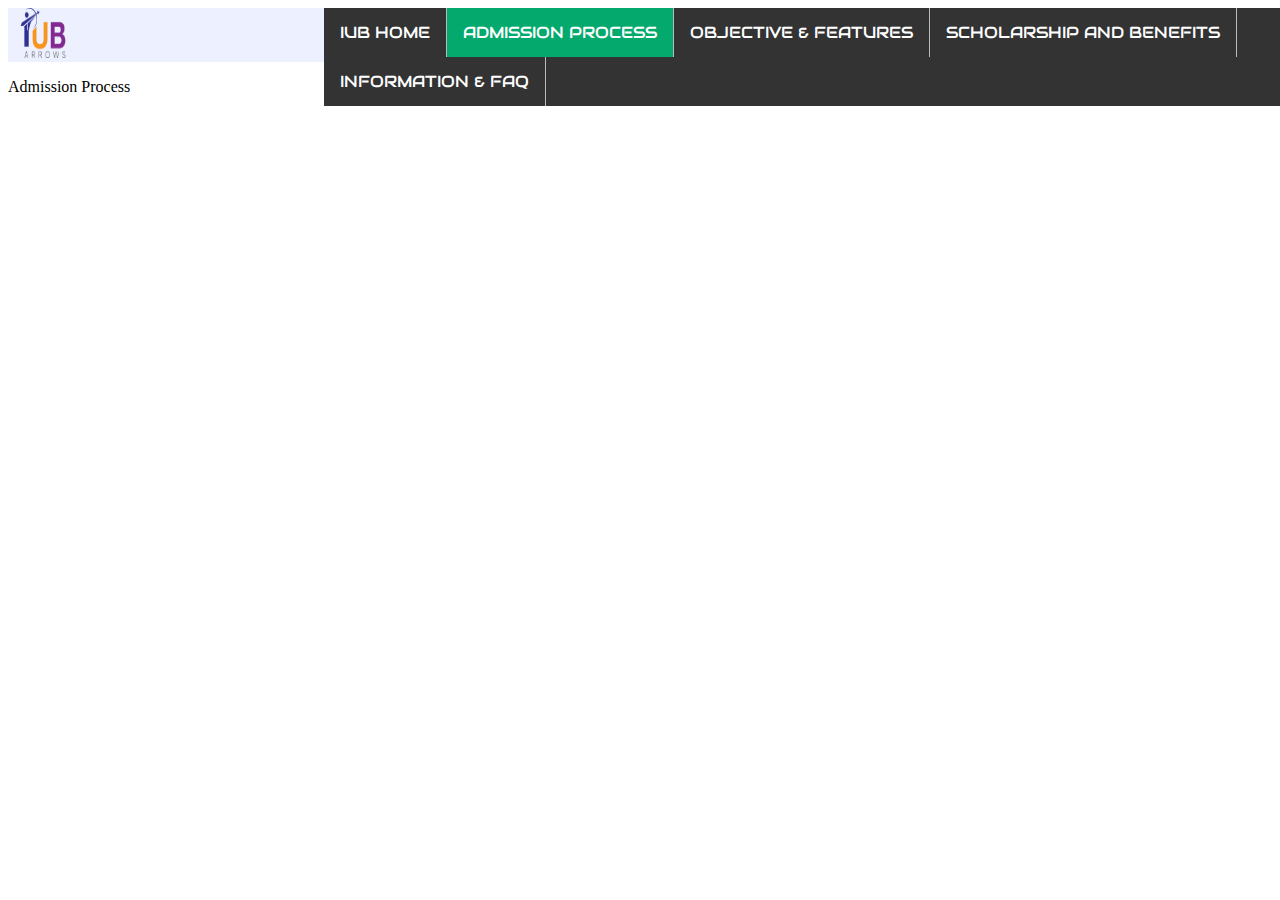
==== admission.html @ 6827ff08 "navar(sticky) complete" ====
<!DOCTYPE html>
<html lang="en">
<head>
    <meta charset="UTF-8">
    <meta name="viewport" content="width=device-width, initial-scale=1.0">
    <title>Admission Process</title>
    <link rel="stylesheet" href="style.css">
    <link rel="stylesheet" href="https://fonts.googleapis.com/css?family=Audiowide">
</head>
<body>
    <div class="container">
        <div class="image">
      <img src="logo_2-978bea97-bc52-4305-9f88-c61fd70215d1.png" 
      alt="iub arrows" class="iubarrow" >
        </div>
        <div class="navbar">
            <ul>
                <li><a href="index.html">IUB HOME</a></li>
                <li><a href="admission.html" class="active">ADMISSION PROCESS</a></li>
                <li><a href="objectivesandfeatures.html">OBJECTIVE & FEATURES </a></li>
                <li><a href="scholarship&benefits.html" >SCHOLARSHIP AND BENEFITS</a></li>
                <li><a href="info.html" >INFORMATION & FAQ </a></li>

              </ul>

        </div>
    </div>
    <p> Admission Process</p>
</body>
</html>
---- style.css ----
.container{
    display: grid;
    grid-template-columns: 1fr 3fr;
    background-color: #EDF1FF;

}
.iubarrow{
    height: 50px;
    width: 70px;
    
}
ul {
    list-style-type: none;
    margin: 0;
    padding: 0;
    overflow: hidden;
    background-color: #333;
    /* make it sticky navbar */
    position: fixed;
  top: 30;
  width: 80;
  }


   
  
  
  
li {
    float: left;
    /* Add a gray right border to all list items, except the last item (last-child) */
    border-right: 1px solid #bbb;
  }

  li a {
    display: block;
    color: white;
    text-align: center;
    padding: 14px 16px;
    text-decoration: none;
  }

  /* Change the link color to #111 (black) on hover */
li a:hover {
    background-color: #111;
  }

  .active {
    background-color: #04AA6D;
  }

/* using google fonts */
.navbar{
    font-family: "Audiowide", sans-serif;

}
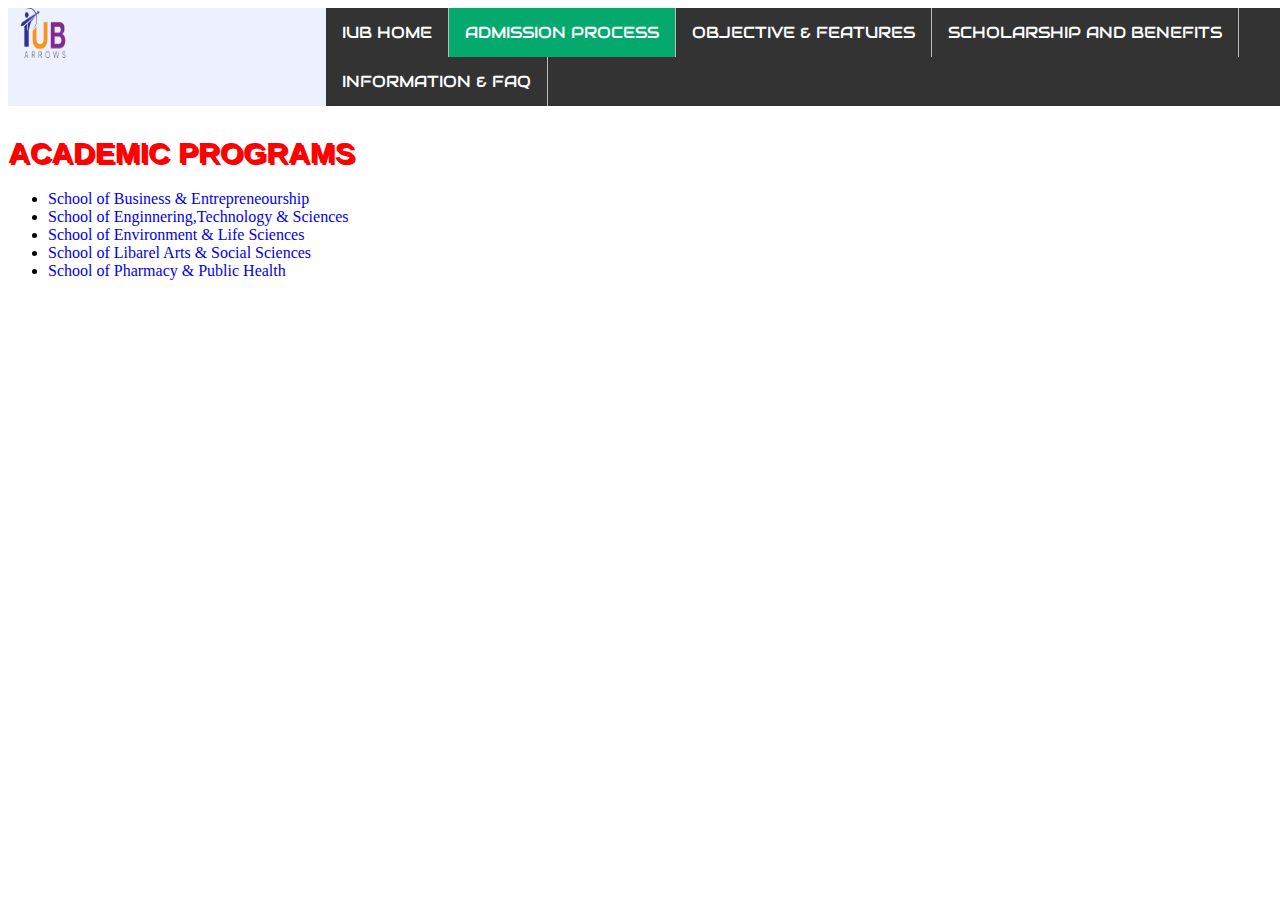
==== commit d1527f9d: "updated navbar classes" ====
--- a/admission.html
+++ b/admission.html
@@ -25,6 +25,37 @@
 
         </div>
     </div>
-    <p> Admission Process</p>
+    <br>
+    <br>
+    <br>
+    <br>
+    <br>
+    <br>
+    <div >
+        <h1 class="sofia">ACADEMIC PROGRAMS </h1>
+
+        <div class="academicprograms">
+            <ul>
+                <li>    <a href="http://iub.ac.bd/academics/schools/sbe">School of Business & Entrepreneourship </a> </li>
+                <li> <a href="http://iub.ac.bd/academics/schools/sets">School of Enginnering,Technology  & Sciences </a> </li>
+                <li>    <a href="http://iub.ac.bd/academics/schools/sels">School of Environment & Life Sciences </a> </li>
+                <li> <a href="http://iub.ac.bd/academics/schools/slass">School of Libarel Arts & Social Sciences </a> </li>
+                <li>    <a href="http://iub.ac.bd/academics/schools/spph">School of Pharmacy & Public Health  </a> </li>
+               
+          
+             
+
+              </ul>
+
+        </div>
+        </div>
+           
+           
+        
+        
+       
+
+       
+   
 </body>
 </html>--- a/style.css
+++ b/style.css
@@ -3,6 +3,10 @@
     display: grid;
     grid-template-columns: 1fr 3fr;
     background-color: #EDF1FF;
+    /* make it sticky navbar */
+    position: fixed;
+  
+    width: 80;
 
 }
 .iubarrow{
@@ -10,16 +14,14 @@
     width: 70px;
     
 }
-ul {
+.navbar ul {
     list-style-type: none;
     margin: 0;
     padding: 0;
     overflow: hidden;
     background-color: #333;
     /* make it sticky navbar */
-    position: fixed;
-  top: 30;
-  width: 80;
+  
   }
 
 
@@ -27,13 +29,13 @@
   
   
   
-li {
+.navbar li {
     float: left;
     /* Add a gray right border to all list items, except the last item (last-child) */
     border-right: 1px solid #bbb;
   }
 
-  li a {
+  .navbar li a {
     display: block;
     color: white;
     text-align: center;
@@ -42,7 +44,7 @@
   }
 
   /* Change the link color to #111 (black) on hover */
-li a:hover {
+.navbar li a:hover {
     background-color: #111;
   }
 
@@ -54,4 +56,44 @@
 .navbar{
     font-family: "Audiowide", sans-serif;
 
+}
+
+.iubimage{
+    height: 300px;
+    width: 400px;
+    border-radius: 15px;
+    margin: 50px;
+}
+
+.iubinfo{
+    display: flex;
+    padding: 100px;
+    
+
+}
+.sofia{
+    color: red;
+    /* text shaddow */
+    text-shadow: 2px 2px #ff0000; 
+    font-family: "Sofia", sans-serif;
+    font-size: 30px;
+}
+.iubarrowbackground{
+    height: 400px;
+    width: 600px;
+    border-radius: 8px;
+    margin: 50px;
+}
+
+.footer{
+    text-align: center;
+    color: red;
+     /* text shaddow */
+     text-shadow: 2px 2px #ff0000; 
+    font-size: large;
+    font-family: "Sofia";
+}
+
+.academicprograms li a{
+    text-decoration: navy;
 }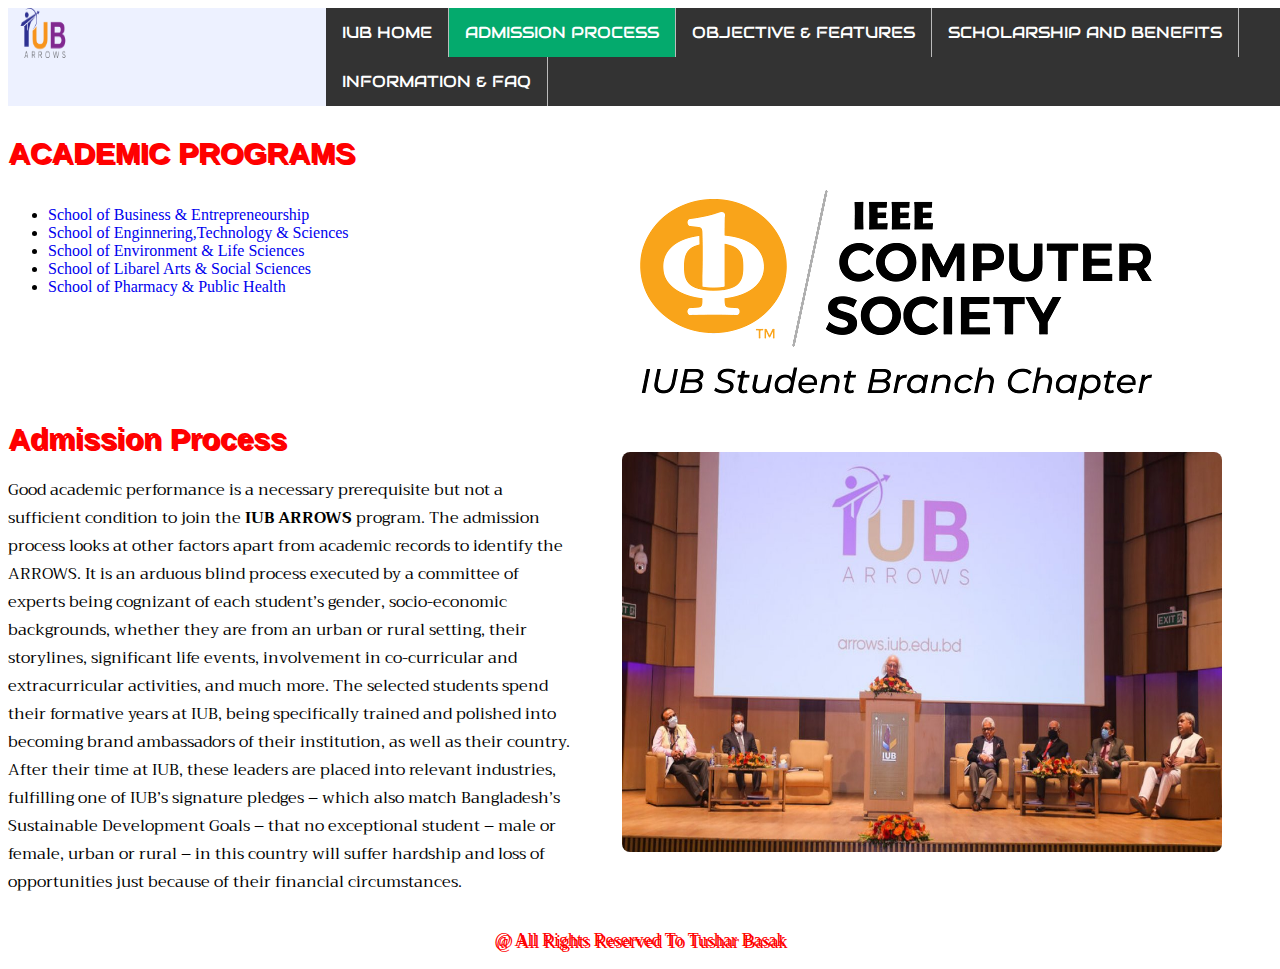
==== commit 23fa7622: "admission process & objectives & features" ====
--- a/admission.html
+++ b/admission.html
@@ -6,6 +6,7 @@
     <title>Admission Process</title>
     <link rel="stylesheet" href="style.css">
     <link rel="stylesheet" href="https://fonts.googleapis.com/css?family=Audiowide">
+    <link rel="stylesheet" href="https://fonts.googleapis.com/css?family=Trirong">
 </head>
 <body>
     <div class="container">
@@ -34,26 +35,53 @@
     <div >
         <h1 class="sofia">ACADEMIC PROGRAMS </h1>
 
-        <div class="academicprograms">
-            <ul>
-                <li>    <a href="http://iub.ac.bd/academics/schools/sbe">School of Business & Entrepreneourship </a> </li>
-                <li> <a href="http://iub.ac.bd/academics/schools/sets">School of Enginnering,Technology  & Sciences </a> </li>
-                <li>    <a href="http://iub.ac.bd/academics/schools/sels">School of Environment & Life Sciences </a> </li>
-                <li> <a href="http://iub.ac.bd/academics/schools/slass">School of Libarel Arts & Social Sciences </a> </li>
-                <li>    <a href="http://iub.ac.bd/academics/schools/spph">School of Pharmacy & Public Health  </a> </li>
-               
+        <div class="container2">
+            <div class="academicprograms">
+                <ul>
+                    <li>    <a href="http://iub.ac.bd/academics/schools/sbe">School of Business & Entrepreneourship </a> </li>
+                    <li> <a href="http://iub.ac.bd/academics/schools/sets">School of Enginnering,Technology  & Sciences </a> </li>
+                    <li>    <a href="http://iub.ac.bd/academics/schools/sels">School of Environment & Life Sciences </a> </li>
+                    <li> <a href="http://iub.ac.bd/academics/schools/slass">School of Libarel Arts & Social Sciences </a> </li>
+                    <li>    <a href="http://iub.ac.bd/academics/schools/spph">School of Pharmacy & Public Health  </a> </li>
+                   
+              
+                 
+    
+                  </ul>
+                </div>
+                  <div class="image2">
+                    <img src="iub cs.png" 
+                    alt="cs"  >
+                      </div>
+    
           
-             
 
-              </ul>
 
         </div>
+       <br>
+       <br>
+       <br>
+       <br>
+       <br>
+       <div class="container2">
+        <div>
+            <h1 class="sofia">Admission Process</h1>
+            <p class="tirang">
+                Good academic performance is a necessary prerequisite but not a sufficient condition to join the <b>IUB ARROWS </b>program. The admission process looks at other factors apart from academic records to identify the ARROWS. It is an arduous blind process executed by a committee of experts being cognizant of each student’s gender, socio-economic backgrounds, whether they are from an urban or rural setting, their storylines, significant life events, involvement in co-curricular and extracurricular activities, and much more. The selected students spend their formative years at IUB, being specifically trained and polished into becoming brand ambassadors of their institution, as well as their country. 
+
+After their time at IUB, these leaders are placed into relevant industries, fulfilling one of IUB’s signature pledges – which also match Bangladesh’s Sustainable Development Goals – that no exceptional student – male or female, urban or rural – in this country will suffer hardship and loss of opportunities just because of their financial circumstances. 
+            </p>
+
         </div>
-           
-           
         
-        
+          <div >
+            <img src="iub arrow program.jpeg" alt="iubarrow" class="iubarrowbackground" >
+          </div>
        
+
+       </div>
+    
+       <footer class="footer">  <p>@ All Rights Reserved To Tushar Basak </p></footer>
 
        
    
--- a/style.css
+++ b/style.css
@@ -96,4 +96,20 @@
 
 .academicprograms li a{
     text-decoration: navy;
+    
+}
+
+.container2{
+    display: grid;
+    grid-template-columns: 1fr 1fr;
+}
+
+.image2{
+    height: 50px;
+    width: 30px;
+    border-radius: 9px;
+}
+
+.tirang{
+    font-family: "Trirong";
 }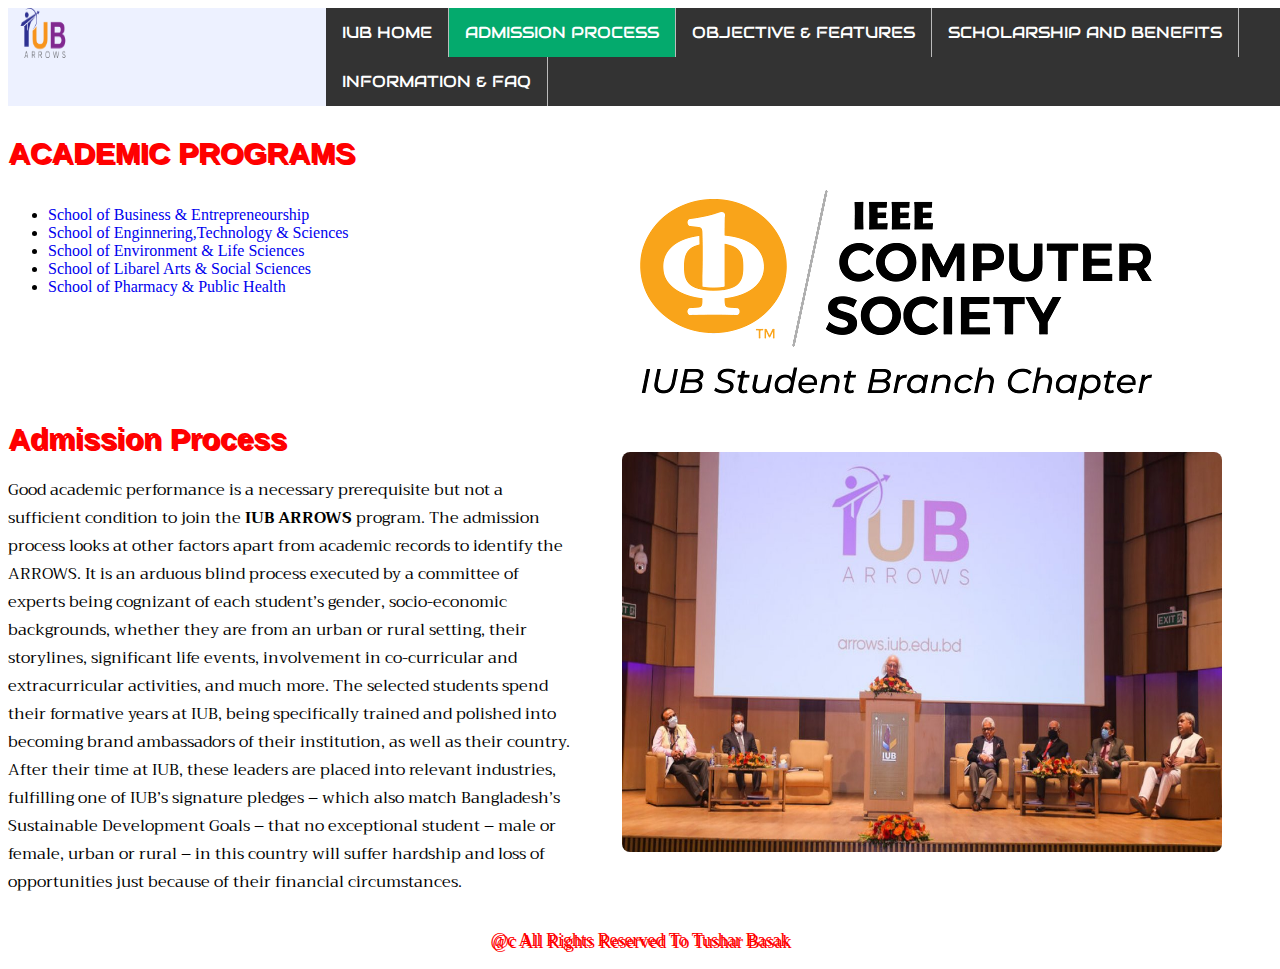
==== commit 791c613a: "total complete" ====
--- a/admission.html
+++ b/admission.html
@@ -81,7 +81,7 @@
 
        </div>
     
-       <footer class="footer">  <p>@ All Rights Reserved To Tushar Basak </p></footer>
+       <footer class="footer">  <p>@c All Rights Reserved To Tushar Basak </p></footer>
 
        
    
--- a/style.css
+++ b/style.css
@@ -112,4 +112,21 @@
 
 .tirang{
     font-family: "Trirong";
+}
+
+.container3{
+     display: grid;
+     grid-template-columns: 1fr 1fr 1fr;
+}
+
+.footer{
+    text-align: center;
+}
+
+.logo{
+    height:30px;
+    width: 50px;
+    border: 1px solid black;
+    border-radius: 5px;
+
 }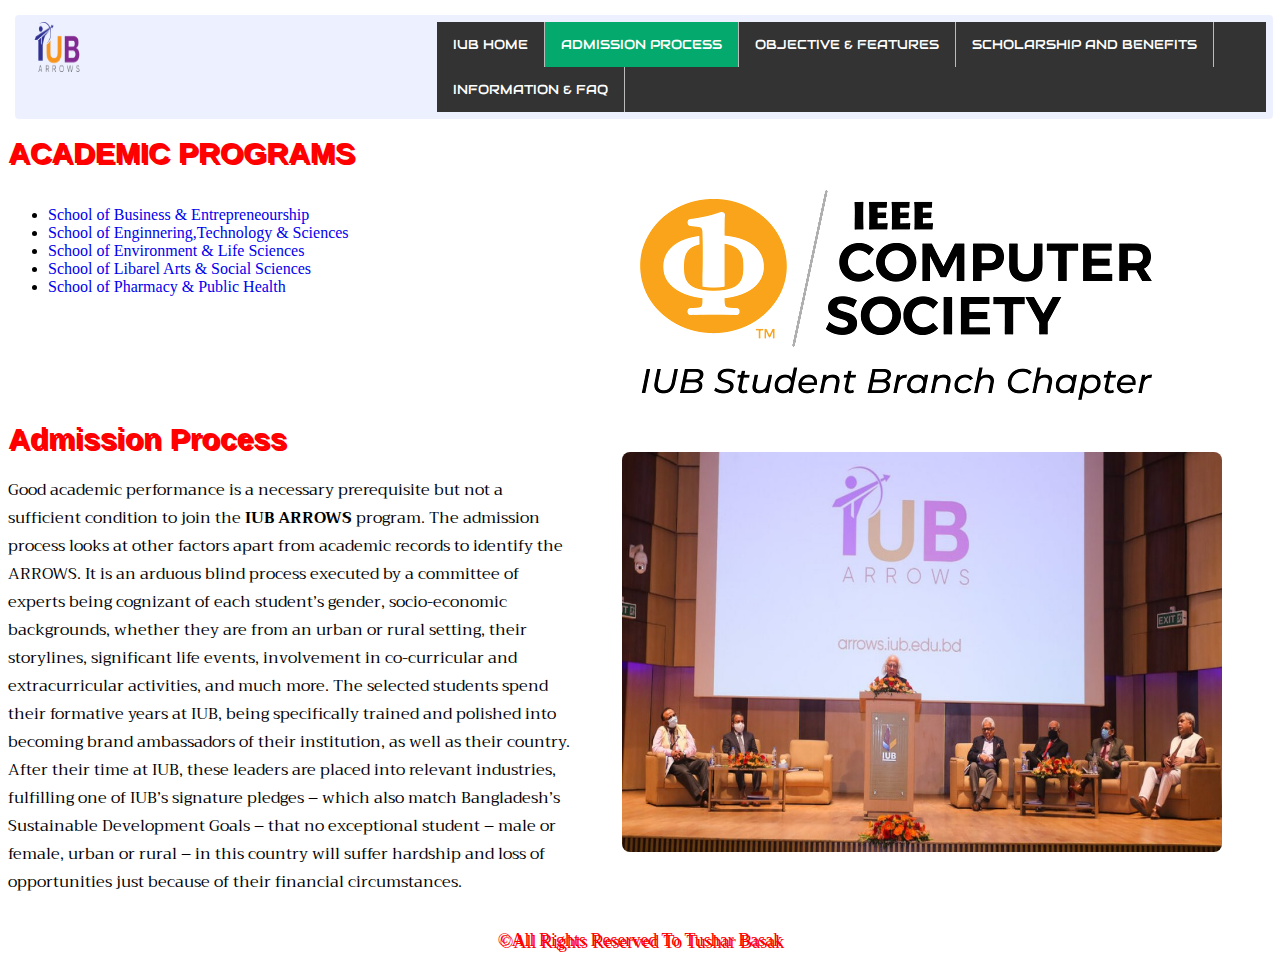
==== commit 0dfc5edd: "© footer changed" ====
--- a/admission.html
+++ b/admission.html
@@ -81,7 +81,7 @@
 
        </div>
     
-       <footer class="footer">  <p>@c All Rights Reserved To Tushar Basak </p></footer>
+       <footer class="footer">  <p> ©All Rights Reserved To Tushar Basak </p></footer>
 
        
    
--- a/style.css
+++ b/style.css
@@ -1,12 +1,18 @@
 
 .container{
     display: grid;
-    grid-template-columns: 1fr 3fr;
+    grid-template-columns: 2fr 4fr;
     background-color: #EDF1FF;
     /* make it sticky navbar */
     position: fixed;
-  
-    width: 80;
+    width: 70;
+    margin: 7px;
+    padding: 7px;
+    border-radius: 4px;
+
+    
+    
+    
 
 }
 .iubarrow{
@@ -20,7 +26,7 @@
     padding: 0;
     overflow: hidden;
     background-color: #333;
-    /* make it sticky navbar */
+   
   
   }
 
@@ -41,6 +47,7 @@
     text-align: center;
     padding: 14px 16px;
     text-decoration: none;
+    font-size:smaller;
   }
 
   /* Change the link color to #111 (black) on hover */
@@ -64,7 +71,7 @@
     border-radius: 15px;
     margin: 50px;
 }
-
+/* using flex */
 .iubinfo{
     display: flex;
     padding: 100px;
